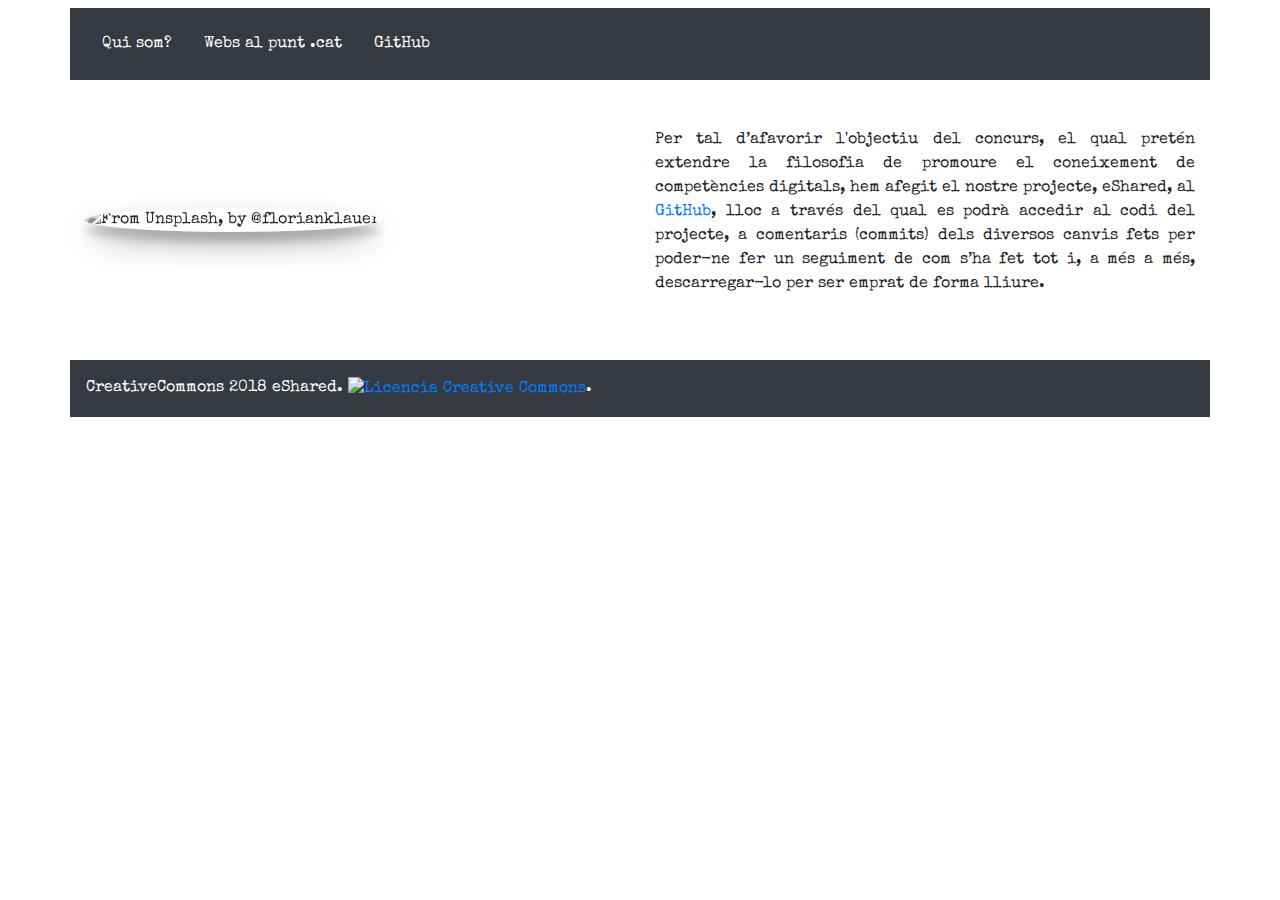
==== git.html @ e98550d0 "Contingut de les vistes i imatges OK" ====
<!doctype html>
<html lang="en">
  <head>
    <!-- Required meta tags -->
    <meta charset="utf-8">
    <meta name="viewport" content="width=device-width, initial-scale=1, shrink-to-fit=no">

    <!-- Font Awesome -->
    <script defer src="https://use.fontawesome.com/releases/v5.0.8/js/all.js"></script>

    <!-- Bootstrap CSS -->
    <link rel="stylesheet" href="https://maxcdn.bootstrapcdn.com/bootstrap/4.0.0/css/bootstrap.min.css" integrity="sha384-Gn5384xqQ1aoWXA+058RXPxPg6fy4IWvTNh0E263XmFcJlSAwiGgFAW/dAiS6JXm" crossorigin="anonymous">

    <!-- Estils -->
    <link rel="stylesheet" href="assets/css/master.css">

    <title>eShared</title>
  </head>
  <body>
    <nav class="container p-3 mt-2 bg-dark text-white">
      <ul class="nav">
        <li class="nav-item">
          <a class="nav-link text-white" href="index.html">Qui som?</a>
        </li>
        <li class="nav-item">
          <a class="nav-link text-white" href="wap.html">Webs al punt .cat</a>
        </li>
        <li class="nav-item">
          <a class="nav-link text-white" href="git.html">GitHub</a>
        </li>
      </ul>
    </nav>

    <main class="container my-5">
      <!-- Qui som? -->
      <div class="row align-items-center">
        <div class="col">
          <img src="https://source.unsplash.com/YbI04xIh_48" class="img-fluid" alt="From Unsplash, by @florianklauer">
        </div>
        <div class="col">
          <p class="text-justify">Per tal d’afavorir l'objectiu del concurs, el qual pretén extendre la filosofia de promoure el coneixement de competències digitals, hem afegit el nostre projecte, eShared, al <a href="https://github.com/rogerforner/WebsAlPunt_eShared"><i class="fab fa-github"></i> GitHub</a>, lloc a través del qual es podrà accedir al codi del projecte, a comentaris (commits) dels diversos canvis fets per poder-ne fer un seguiment de com s’ha fet tot i, a més a més, descarregar-lo per ser emprat de forma lliure.</p>
        </div>
      </div>
    </main>

    <footer class="container p-3 mb-2 bg-dark text-white">
      CreativeCommons <i class="fab fa-creative-commons"></i> 2018 eShared. <a rel="license" href="http://creativecommons.org/licenses/by-sa/4.0/"><img alt="Licencia Creative Commons" style="border-width:0" src="https://i.creativecommons.org/l/by-sa/4.0/80x15.png" /></a>.
    </footer>

    <!-- Optional JavaScript -->
    <!-- jQuery first, then Popper.js, then Bootstrap JS -->
    <script src="https://code.jquery.com/jquery-3.2.1.slim.min.js" integrity="sha384-KJ3o2DKtIkvYIK3UENzmM7KCkRr/rE9/Qpg6aAZGJwFDMVNA/GpGFF93hXpG5KkN" crossorigin="anonymous"></script>
    <script src="https://cdnjs.cloudflare.com/ajax/libs/popper.js/1.12.9/umd/popper.min.js" integrity="sha384-ApNbgh9B+Y1QKtv3Rn7W3mgPxhU9K/ScQsAP7hUibX39j7fakFPskvXusvfa0b4Q" crossorigin="anonymous"></script>
    <script src="https://maxcdn.bootstrapcdn.com/bootstrap/4.0.0/js/bootstrap.min.js" integrity="sha384-JZR6Spejh4U02d8jOt6vLEHfe/JQGiRRSQQxSfFWpi1MquVdAyjUar5+76PVCmYl" crossorigin="anonymous"></script>
  </body>
</html>
---- assets/css/master.css ----
/* # Fonts
# --------------------------------------------------------------------------- */
@import url('https://fonts.googleapis.com/css?family=Special+Elite');

/* # HTML & Body
# --------------------------------------------------------------------------- */
body {
  font-family: 'Special Elite', cursive;
}

/* # Imatges
# --------------------------------------------------------------------------- */
main img {
  filter: grayscale(100%);
  border-radius: 100%;
  box-shadow: 0 14px 28px rgba(0,0,0,0.25), 0 10px 10px rgba(0,0,0,0.22);
  max-height: 600px;
}
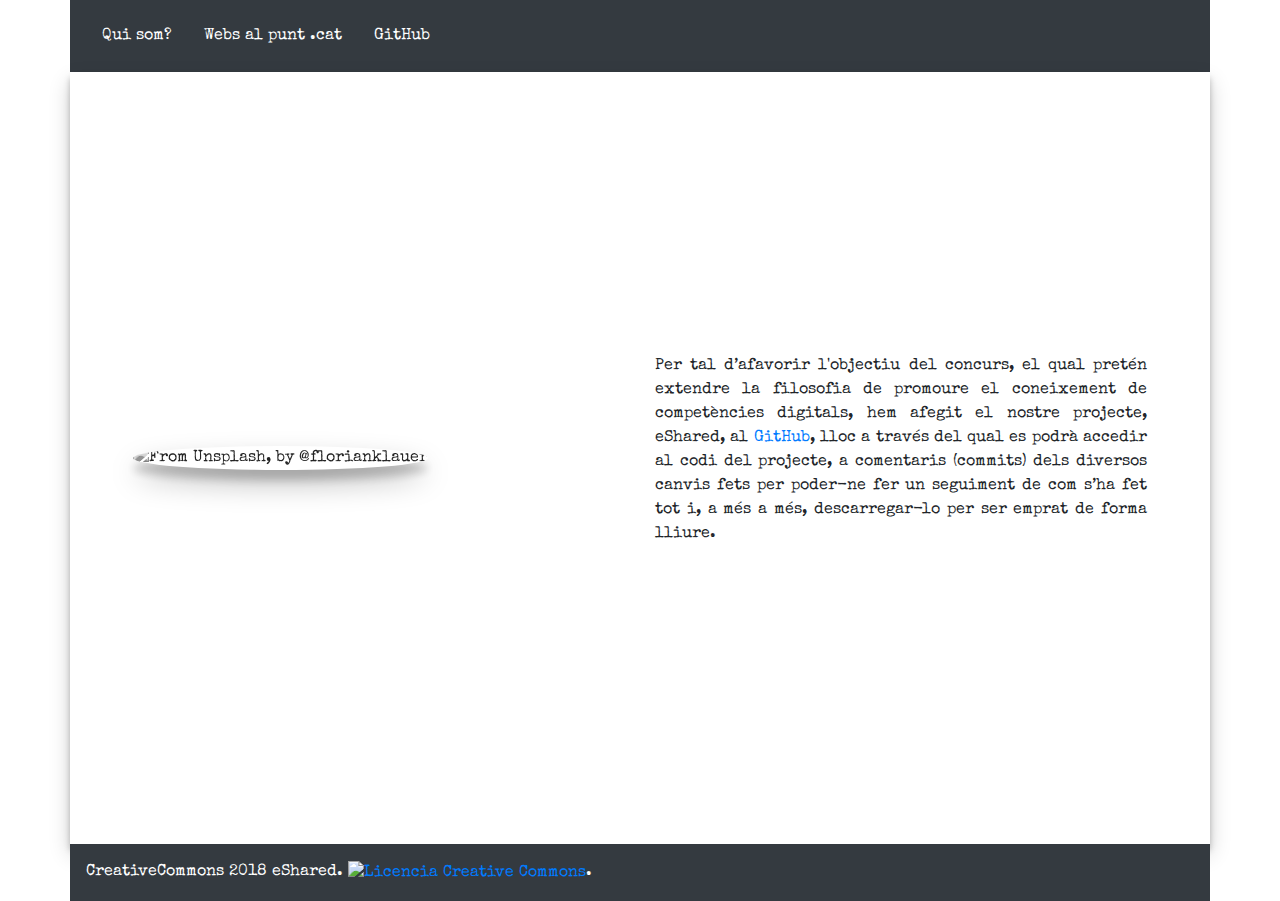
==== commit 556fcc78: "Contigut OK, format i JS membres equip afegits per començar" ====
--- a/git.html
+++ b/git.html
@@ -17,7 +17,7 @@
     <title>eShared</title>
   </head>
   <body>
-    <nav class="container p-3 mt-2 bg-dark text-white">
+    <nav class="container p-3 bg-dark text-white">
       <ul class="nav">
         <li class="nav-item">
           <a class="nav-link text-white" href="index.html">Qui som?</a>
@@ -31,19 +31,20 @@
       </ul>
     </nav>
 
-    <main class="container my-5">
-      <!-- Qui som? -->
-      <div class="row align-items-center">
-        <div class="col">
-          <img src="https://source.unsplash.com/YbI04xIh_48" class="img-fluid" alt="From Unsplash, by @florianklauer">
-        </div>
-        <div class="col">
-          <p class="text-justify">Per tal d’afavorir l'objectiu del concurs, el qual pretén extendre la filosofia de promoure el coneixement de competències digitals, hem afegit el nostre projecte, eShared, al <a href="https://github.com/rogerforner/WebsAlPunt_eShared"><i class="fab fa-github"></i> GitHub</a>, lloc a través del qual es podrà accedir al codi del projecte, a comentaris (commits) dels diversos canvis fets per poder-ne fer un seguiment de com s’ha fet tot i, a més a més, descarregar-lo per ser emprat de forma lliure.</p>
+    <main>
+      <div class="container">
+        <div class="row align-items-center px-5">
+          <div class="col-md-6">
+            <img src="https://source.unsplash.com/YbI04xIh_48" class="img-fluid" alt="From Unsplash, by @florianklauer">
+          </div>
+          <div class="col-md-6">
+            <p class="text-justify">Per tal d’afavorir l'objectiu del concurs, el qual pretén extendre la filosofia de promoure el coneixement de competències digitals, hem afegit el nostre projecte, eShared, al <a href="https://github.com/rogerforner/WebsAlPunt_eShared"><i class="fab fa-github"></i> GitHub</a>, lloc a través del qual es podrà accedir al codi del projecte, a comentaris (commits) dels diversos canvis fets per poder-ne fer un seguiment de com s’ha fet tot i, a més a més, descarregar-lo per ser emprat de forma lliure.</p>
+          </div>
         </div>
       </div>
     </main>
 
-    <footer class="container p-3 mb-2 bg-dark text-white">
+    <footer class="container p-3 bg-dark text-white">
       CreativeCommons <i class="fab fa-creative-commons"></i> 2018 eShared. <a rel="license" href="http://creativecommons.org/licenses/by-sa/4.0/"><img alt="Licencia Creative Commons" style="border-width:0" src="https://i.creativecommons.org/l/by-sa/4.0/80x15.png" /></a>.
     </footer>
 
@@ -52,5 +53,7 @@
     <script src="https://code.jquery.com/jquery-3.2.1.slim.min.js" integrity="sha384-KJ3o2DKtIkvYIK3UENzmM7KCkRr/rE9/Qpg6aAZGJwFDMVNA/GpGFF93hXpG5KkN" crossorigin="anonymous"></script>
     <script src="https://cdnjs.cloudflare.com/ajax/libs/popper.js/1.12.9/umd/popper.min.js" integrity="sha384-ApNbgh9B+Y1QKtv3Rn7W3mgPxhU9K/ScQsAP7hUibX39j7fakFPskvXusvfa0b4Q" crossorigin="anonymous"></script>
     <script src="https://maxcdn.bootstrapcdn.com/bootstrap/4.0.0/js/bootstrap.min.js" integrity="sha384-JZR6Spejh4U02d8jOt6vLEHfe/JQGiRRSQQxSfFWpi1MquVdAyjUar5+76PVCmYl" crossorigin="anonymous"></script>
+    <!-- JavaScript pràctica -->
+    <script src="assets/js/adria.js" charset="utf-8"></script>
   </body>
 </html>
--- a/assets/css/master.css
+++ b/assets/css/master.css
@@ -2,10 +2,29 @@
 # --------------------------------------------------------------------------- */
 @import url('https://fonts.googleapis.com/css?family=Special+Elite');
 
-/* # HTML & Body
+/* # HTML & Body & Main
 # --------------------------------------------------------------------------- */
+html,
+body {
+  height: 100%;
+}
+
 body {
   font-family: 'Special Elite', cursive;
+}
+
+main {
+  /* 128 és la suma de l'altura del navbar i del footer */
+  min-height: calc(100vh - 128px);
+}
+
+/* # Contenedor contingut
+Nosaltres només creem una fila, per tant ens interessa que el row tingui el
+100% de l'altura per tal de que el contigut es pugui centrar verticalment.
+# --------------------------------------------------------------------------- */
+div.container .row {
+  min-height: calc(100vh - 128px);
+  box-shadow: 0 10px 20px rgba(0,0,0,0.19), 0 6px 6px rgba(0,0,0,0.23);
 }
 
 /* # Imatges
@@ -16,3 +35,9 @@
   box-shadow: 0 14px 28px rgba(0,0,0,0.25), 0 10px 10px rgba(0,0,0,0.22);
   max-height: 600px;
 }
+
+/* # Pau de pàgina
+# --------------------------------------------------------------------------- */
+footer {
+  bottom: 0;
+}
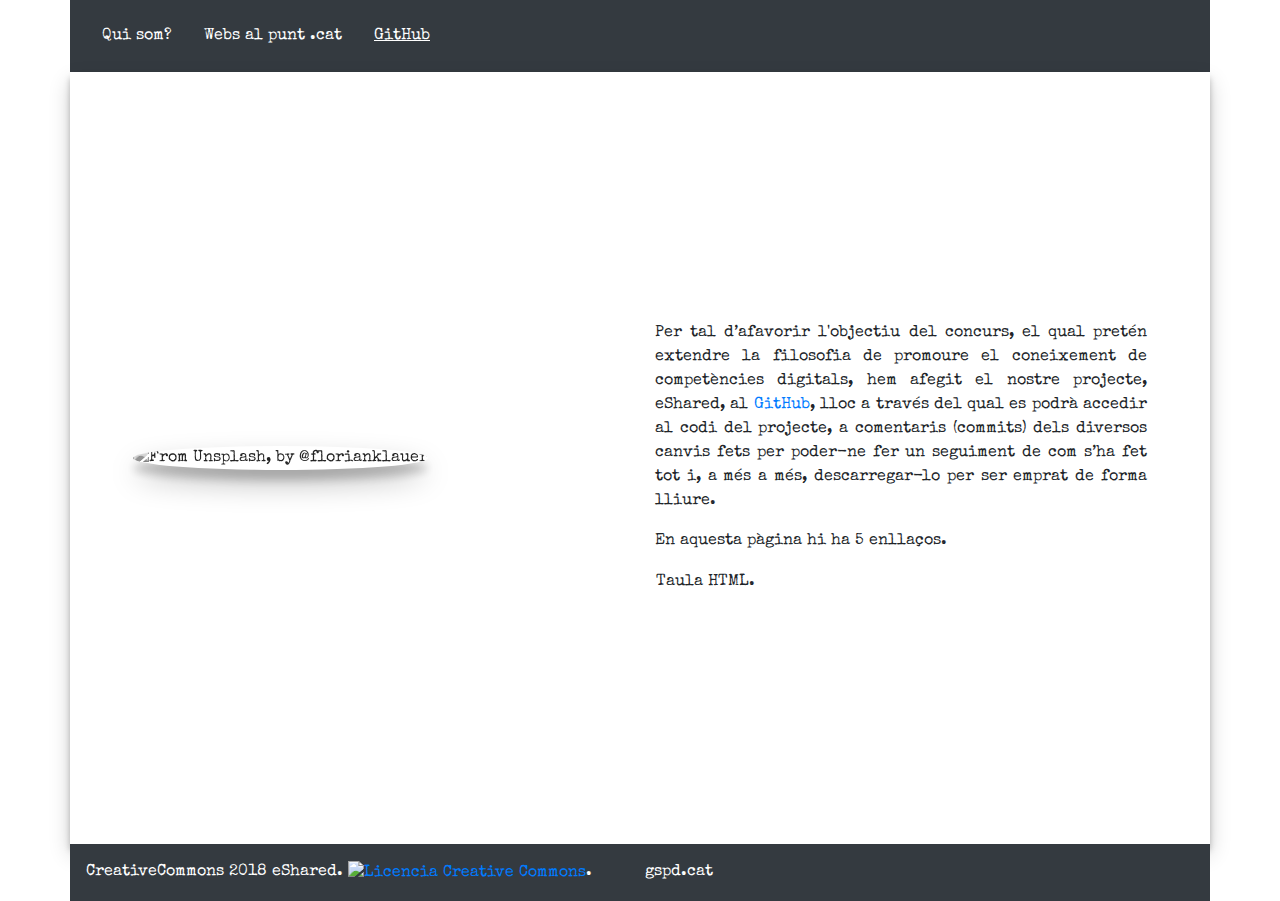
==== commit 856a3c45: "Pujar la part que ens passa adrià per núvol. Part adrià OK, tot OK. Acabat" ====
--- a/git.html
+++ b/git.html
@@ -15,9 +15,15 @@
     <link rel="stylesheet" href="assets/css/master.css">
 
     <title>eShared</title>
+
+    <style>
+      body { background-image: url(https://source.unsplash.com/3ChXTytXDUI); }
+      body.fondo2 { background-image: url(https://source.unsplash.com/-KKLWDAgj2Q); }
+      .row { background-color: white; }
+    </style>
   </head>
   <body>
-    <nav class="container p-3 bg-dark text-white">
+    <nav onclick="eliminarEvent()" class="container p-3 bg-dark text-white">
       <ul class="nav">
         <li class="nav-item">
           <a class="nav-link text-white" href="index.html">Qui som?</a>
@@ -26,7 +32,7 @@
           <a class="nav-link text-white" href="wap.html">Webs al punt .cat</a>
         </li>
         <li class="nav-item">
-          <a class="nav-link text-white" href="git.html">GitHub</a>
+          <a id="adria" class="nav-link text-white" href="git.html">GitHub</a>
         </li>
       </ul>
     </nav>
@@ -37,14 +43,16 @@
           <div class="col-md-6">
             <img src="https://source.unsplash.com/YbI04xIh_48" class="img-fluid" alt="From Unsplash, by @florianklauer">
           </div>
-          <div class="col-md-6">
+          <div id="clons" class="col-md-6">
             <p class="text-justify">Per tal d’afavorir l'objectiu del concurs, el qual pretén extendre la filosofia de promoure el coneixement de competències digitals, hem afegit el nostre projecte, eShared, al <a href="https://github.com/rogerforner/WebsAlPunt_eShared"><i class="fab fa-github"></i> GitHub</a>, lloc a través del qual es podrà accedir al codi del projecte, a comentaris (commits) dels diversos canvis fets per poder-ne fer un seguiment de com s’ha fet tot i, a més a més, descarregar-lo per ser emprat de forma lliure.</p>
+            <p id="borrar" onclick="clonarNodes()"></p>
+            <div id="taula"></div>
           </div>
         </div>
       </div>
     </main>
 
-    <footer class="container p-3 bg-dark text-white">
+    <footer onclick="borrarNodes()" class="container p-3 bg-dark text-white">
       CreativeCommons <i class="fab fa-creative-commons"></i> 2018 eShared. <a rel="license" href="http://creativecommons.org/licenses/by-sa/4.0/"><img alt="Licencia Creative Commons" style="border-width:0" src="https://i.creativecommons.org/l/by-sa/4.0/80x15.png" /></a>.
     </footer>
 
--- a/assets/css/master.css
+++ b/assets/css/master.css
@@ -1,6 +1,51 @@
 /* # Fonts
 # --------------------------------------------------------------------------- */
 @import url('https://fonts.googleapis.com/css?family=Special+Elite');
+/** rating **/
+div.stars {
+  display: inline-block;
+}
+
+input.star { display: none; }
+
+label.star {
+  padding-left: 10px;
+  padding-right: 10px;
+  font-size: 20px;
+  color: #444;
+  transition: all .2s;
+}
+
+input.star:checked ~ label.star:before {
+  content: '\f005';
+  color: #e74c3c;
+  transition: all .25s;
+}
+
+input.star-5:checked ~ label.star:before {
+  color: #e74c3c;
+  text-shadow: 0 0 5px #7f8c8d;
+}
+
+input.star-1:checked ~ label.star:before { color: #F62; }
+
+label.star:hover { transform: rotate(-15deg) scale(1.3); }
+
+label.star:before {
+  content: '\f006';
+  font-family: FontAwesome;
+}
+
+
+.horline > li:not(:last-child):after {
+    content: " |";
+}
+.horline > li {
+  font-weight: bold;
+  color: #ff7e1a;
+
+}
+/** end rating **/
 
 /* # HTML & Body & Main
 # --------------------------------------------------------------------------- */
